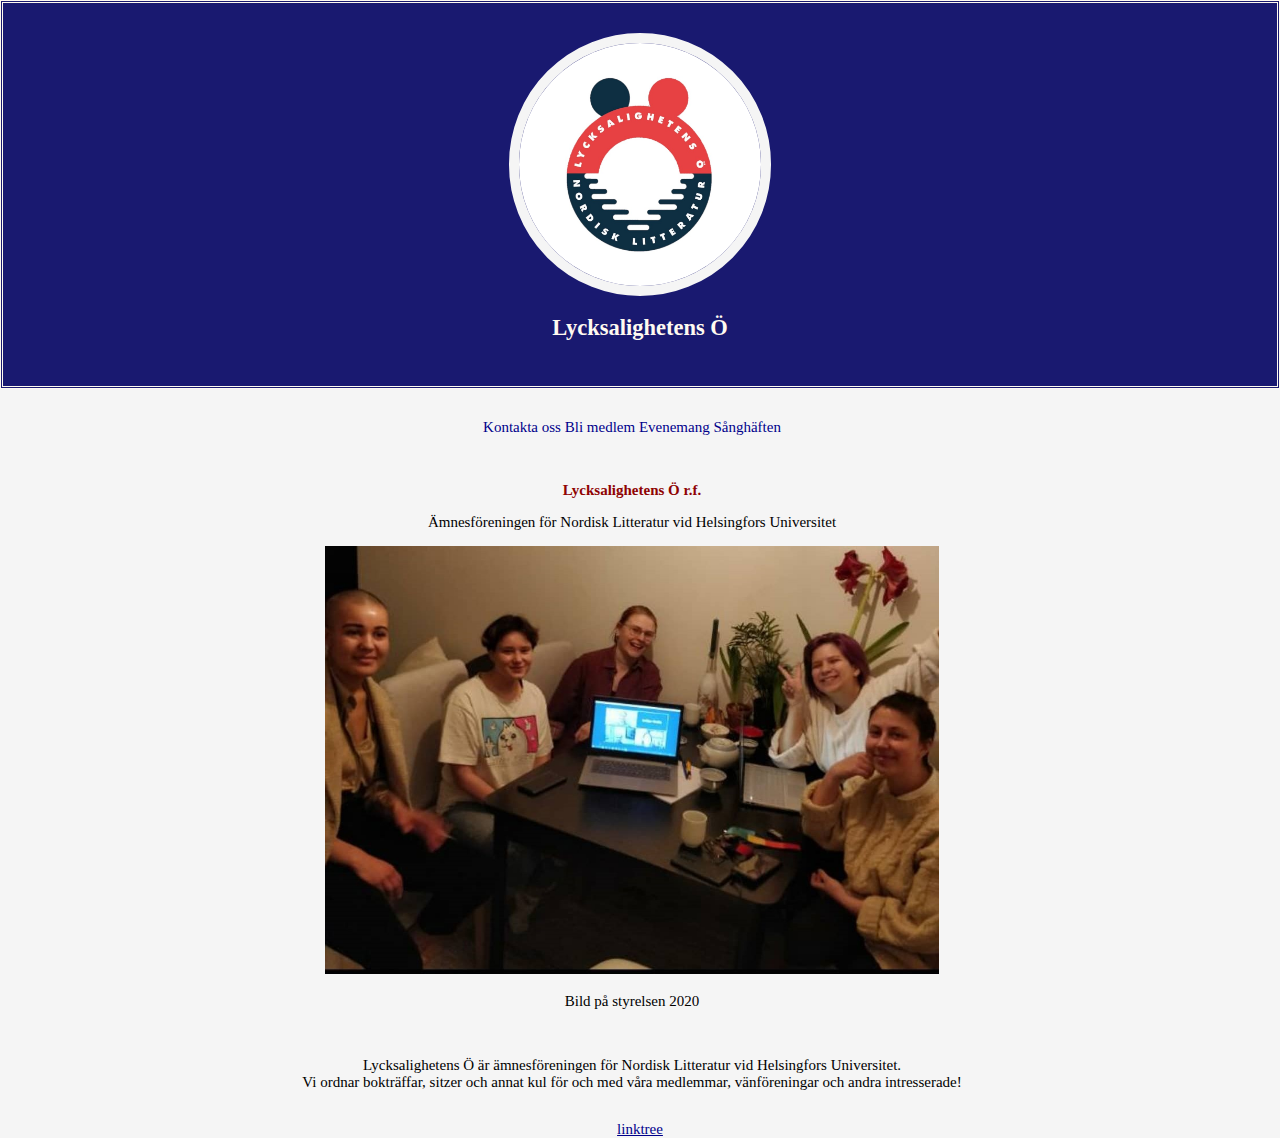
==== index.html @ efb20ac6 "made the others their own indexes" ====
<!DOCTYPE html>
<html>
   <!--lägg ännu till andra "sidor" på sidan, t.ex. sångböckerna!! (nordic noir & mumin), och bokcirkeln med all kontent osv--> 
    <head>
        <title>Lycksalighetens Ö r.f.</title>
        <link rel="icon" href="img/lo_stor_profil.jpg">
        <link rel="stylesheet" type="text/css" href="css/lo_styles.css">
    </head>
   <body>
<!-- header element -->
    <header>
        <img src="img/lo_stor_profil.jpg">
        <h1>Lycksalighetens Ö</h1>
    </header>

<!-- main element -->
<main>
    <nav>
            <a class="button" href="/contacts/index.html">Kontakta oss</a>
            <a class="button" target="_blank" href="https://elomake.helsinki.fi/lomakkeet/109276/lomake.html?fbclid=IwAR3BsH2eYzzIMjXUkUCZSqajgdBMNjMV9n346aNkhy9Jmcp5wgI6T0EY584">Bli medlem</a>
            <a class="button" href="events/index.html">Evenemang</a>
            <a class="button" href="sangbok/index.html">Sånghäften</a>
    </nav><br><br>
    <style>
        .button {
            text-decoration: none;
            font-family: 'Agency FB';
        }
        .button:hover {
            text-decoration: none;
        }
    </style>
    <h2>Lycksalighetens Ö r.f.</h2>
    <p>Ämnesföreningen för Nordisk Litteratur vid Helsingfors Universitet</p>
    <img src="img/lo_stysse.jpg">
    <p>Bild på styrelsen 2020</p><br>

    <p>Lycksalighetens Ö är ämnesföreningen för Nordisk Litteratur vid Helsingfors Universitet. <br>
    Vi ordnar bokträffar, sitzer och annat kul för och med våra medlemmar, vänföreningar och andra intresserade!<br></p>
    
    </main> 
<!-- Footer element-->
<footer>
    <a target="_blank" href="https://linktr.ee/lycksalighetenso">linktree</a>
</footer>
   </body> 
</html>
---- css/lo_styles.css ----
body{
    margin:auto;
    background-color:whitesmoke;
    font-family:'Agency FB';
    font-size: 15px;
}
header{
    max-width: 100%;
    background-color:midnightblue;
    text-align: center;
    font-family:'Castellar';
    color:floralwhite;
    font-size: 15px;
    border-style: double;
    padding: 30px;
}
h1{
    font-size: 1.5em;
}

header img{
    max-width:20%;
    border-radius: 200px;
    width: 300px;
    border: 10px solid whitesmoke;
}
h2{
    font-family:'Castellar';
    color:rgb(143, 3, 3);
    font-size:15px;
}
main{
    text-align: center;
    max-width: 80%;
    margin: 30px 100px;
    padding: 0 20px;
}
main img{
    max-width: 60%;
}
a{
  color:darkblue;  
}
a:hover{
    background-color: black;
    color:darkgray;
}
footer{
    text-align: center;
}
button {
    background-color: whitesmoke;
    color: black;
    font-size: 16px;
    border: 2px solid #0e149a; /*dark blue*/
    border-radius: 20px;
    padding: 12px 28px;
    transition-duration: 0.4s;
}
button:hover {
    background-color: #0e149a; /*dark blue*/
    color: whitesmoke;
}
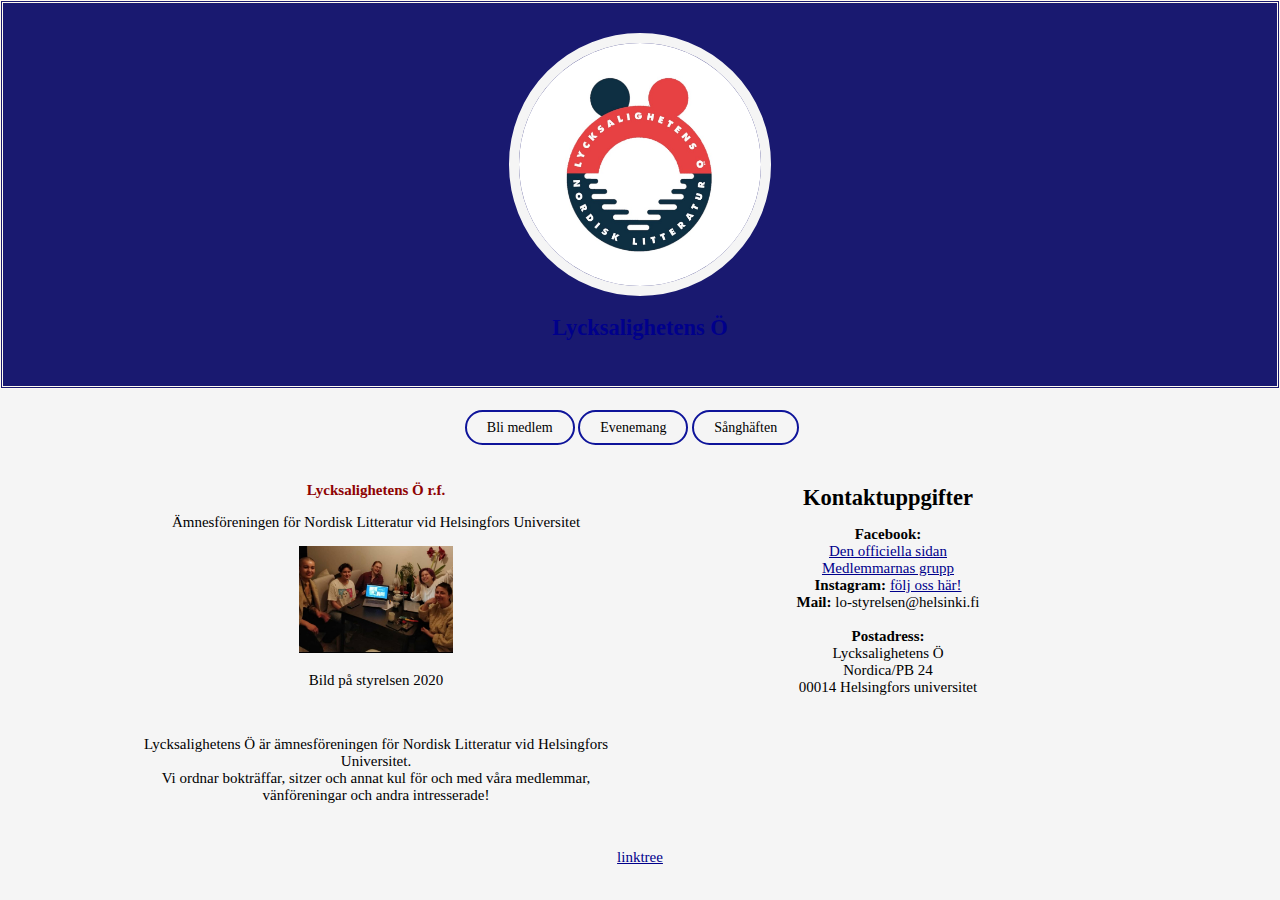
==== commit 8d9ec2b9: "tried to fix links again" ====
--- a/index.html
+++ b/index.html
@@ -10,16 +10,15 @@
 <!-- header element -->
     <header>
         <img src="img/lo_stor_profil.jpg">
-        <h1>Lycksalighetens Ö</h1>
+        <h1><a class="abig" href="lycksalighetens-o/index.html">Lycksalighetens Ö</a></h1>
     </header>
 
 <!-- main element -->
 <main>
     <nav>
-            <a class="button" href="/contacts/index.html">Kontakta oss</a>
             <a class="button" target="_blank" href="https://elomake.helsinki.fi/lomakkeet/109276/lomake.html?fbclid=IwAR3BsH2eYzzIMjXUkUCZSqajgdBMNjMV9n346aNkhy9Jmcp5wgI6T0EY584">Bli medlem</a>
-            <a class="button" href="events/index.html">Evenemang</a>
-            <a class="button" href="sangbok/index.html">Sånghäften</a>
+            <a class="button" href="lycksalighetens-o/events/index.html">Evenemang</a>
+            <a class="button" href="lycksalighetens-o/sangbok/index.html">Sånghäften</a>
     </nav><br><br>
     <style>
         .button {
@@ -29,16 +28,35 @@
         .button:hover {
             text-decoration: none;
         }
-    </style>
-    <h2>Lycksalighetens Ö r.f.</h2>
+        .abig {
+            text-decoration: none;
+        }
+    </style><div class="row">
+    <div class="column left">
+        <h2>Lycksalighetens Ö r.f.</h2>
     <p>Ämnesföreningen för Nordisk Litteratur vid Helsingfors Universitet</p>
     <img src="img/lo_stysse.jpg">
     <p>Bild på styrelsen 2020</p><br>
 
     <p>Lycksalighetens Ö är ämnesföreningen för Nordisk Litteratur vid Helsingfors Universitet. <br>
     Vi ordnar bokträffar, sitzer och annat kul för och med våra medlemmar, vänföreningar och andra intresserade!<br></p>
-    
-    </main> 
+    </div>
+    <div class="column right">
+        <h1>Kontaktuppgifter</h1>
+            <b>Facebook:</b><br>
+            <a target="_blank" href="https://facebook.com/lycksalighetenso">Den officiella sidan</a><br>
+            <a target="_blank" href="https://www.facebook.com/groups/419776044742113">Medlemmarnas grupp</a><br>
+
+            <b>Instagram: </b><a target="_blank" href="https://instagram.com/lycksalighetenso">följ oss här!</a><br>
+            <b>Mail: </b> lo-styrelsen@helsinki.fi<br>
+            
+            <br><b>Postadress:</b><br>
+                Lycksalighetens Ö<br>
+                Nordica/PB 24<br>
+                00014 Helsingfors universitet
+    </div>
+</div>
+</main> 
 <!-- Footer element-->
 <footer>
     <a target="_blank" href="https://linktr.ee/lycksalighetenso">linktree</a>
--- a/css/lo_styles.css
+++ b/css/lo_styles.css
@@ -36,7 +36,7 @@
     padding: 0 20px;
 }
 main img{
-    max-width: 60%;
+    max-width: 30%;
 }
 a{
   color:darkblue;  
@@ -48,16 +48,33 @@
 footer{
     text-align: center;
 }
-button {
+.button {
     background-color: whitesmoke;
     color: black;
-    font-size: 16px;
+    font-size: 14px;
+    font-family: 'Agency FB';
     border: 2px solid #0e149a; /*dark blue*/
     border-radius: 20px;
-    padding: 12px 28px;
+    padding: 8px 20px;
     transition-duration: 0.4s;
 }
-button:hover {
+.button:hover {
     background-color: #0e149a; /*dark blue*/
     color: whitesmoke;
+}
+.column {
+    float: left;
+    width: 50%;
+}
+.column :left {
+    width: 75%;
+}
+.column :right {
+    width: 25%;
+}
+/*clear floats after the columns*/
+.row::after {
+    content: "";
+    display: table;
+    clear: both;
 }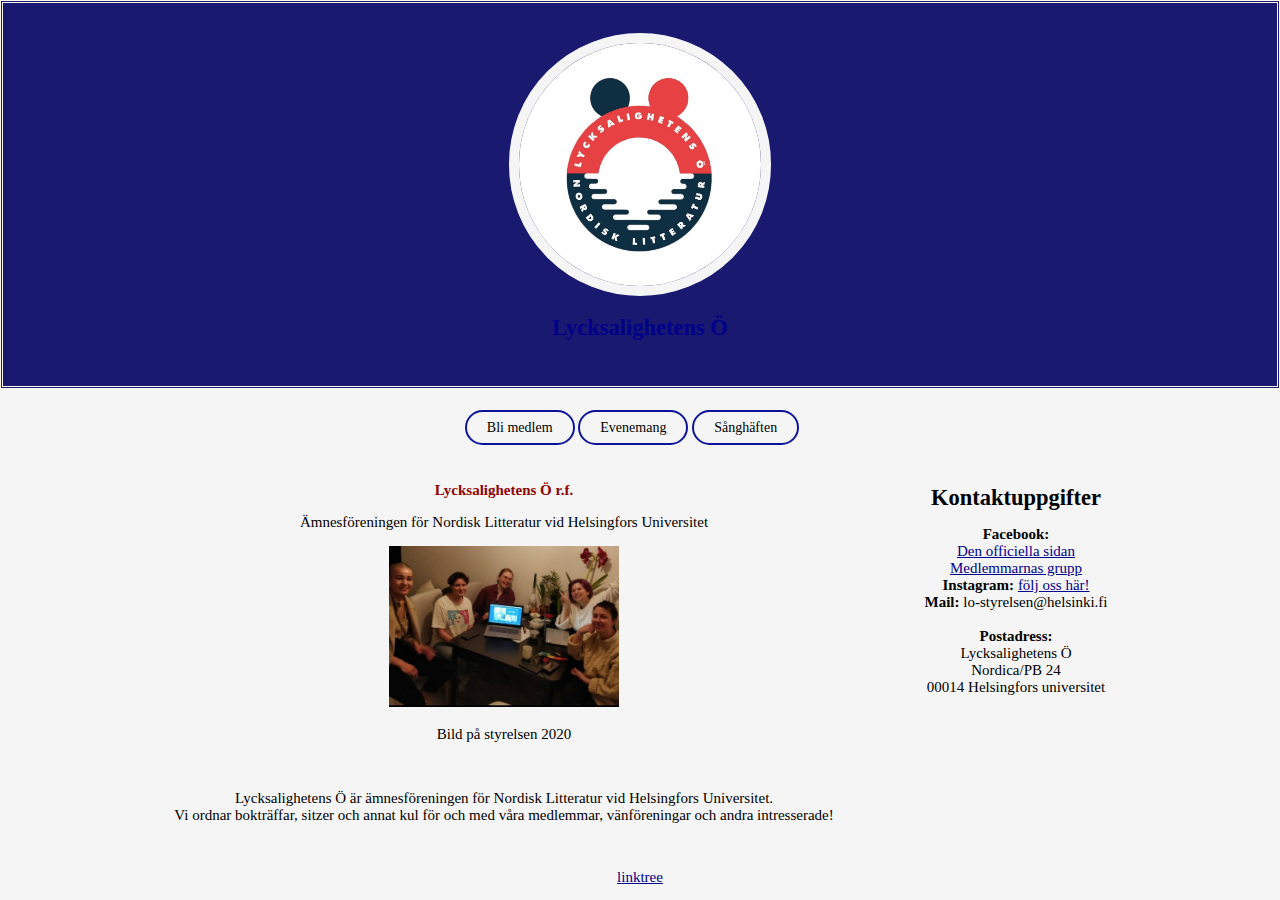
==== commit ae05d817: "fixed column" ====
--- a/index.html
+++ b/index.html
@@ -17,8 +17,8 @@
 <main>
     <nav>
             <a class="button" target="_blank" href="https://elomake.helsinki.fi/lomakkeet/109276/lomake.html?fbclid=IwAR3BsH2eYzzIMjXUkUCZSqajgdBMNjMV9n346aNkhy9Jmcp5wgI6T0EY584">Bli medlem</a>
-            <a class="button" href="lycksalighetens-o/events/index.html">Evenemang</a>
-            <a class="button" href="lycksalighetens-o/sangbok/index.html">Sånghäften</a>
+            <a class="button" href="neinyz.github.io/lycksalighetens-o/events/index.html">Evenemang</a>
+            <a class="button" href="neinyz.github.io/lycksalighetens-o/sangbok/index.html">Sånghäften</a>
     </nav><br><br>
     <style>
         .button {
@@ -32,7 +32,7 @@
             text-decoration: none;
         }
     </style><div class="row">
-    <div class="column left">
+    <div class="left">
         <h2>Lycksalighetens Ö r.f.</h2>
     <p>Ämnesföreningen för Nordisk Litteratur vid Helsingfors Universitet</p>
     <img src="img/lo_stysse.jpg">
@@ -41,7 +41,7 @@
     <p>Lycksalighetens Ö är ämnesföreningen för Nordisk Litteratur vid Helsingfors Universitet. <br>
     Vi ordnar bokträffar, sitzer och annat kul för och med våra medlemmar, vänföreningar och andra intresserade!<br></p>
     </div>
-    <div class="column right">
+    <div class="right">
         <h1>Kontaktuppgifter</h1>
             <b>Facebook:</b><br>
             <a target="_blank" href="https://facebook.com/lycksalighetenso">Den officiella sidan</a><br>
--- a/css/lo_styles.css
+++ b/css/lo_styles.css
@@ -62,14 +62,13 @@
     background-color: #0e149a; /*dark blue*/
     color: whitesmoke;
 }
-.column {
+
+.left {
     float: left;
-    width: 50%;
-}
-.column :left {
     width: 75%;
 }
-.column :right {
+.right {
+    float: left;
     width: 25%;
 }
 /*clear floats after the columns*/
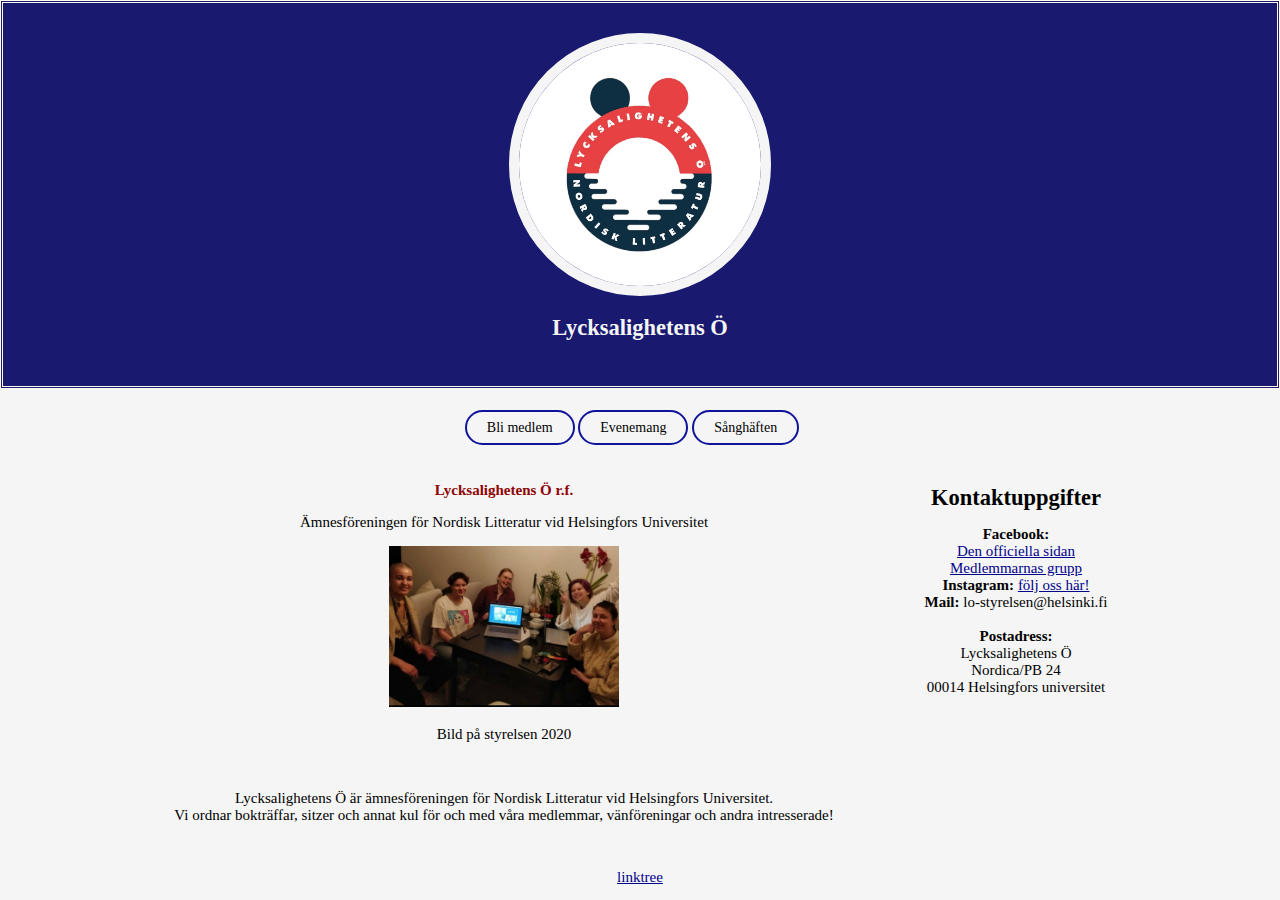
==== commit 8897ad42: "fixed links and columns" ====
--- a/index.html
+++ b/index.html
@@ -10,15 +10,15 @@
 <!-- header element -->
     <header>
         <img src="img/lo_stor_profil.jpg">
-        <h1><a class="abig" href="lycksalighetens-o/index.html">Lycksalighetens Ö</a></h1>
+        <h1><a class="abig" href="https://neinyz.github.io/lycksalighetens-o/index.html">Lycksalighetens Ö</a></h1>
     </header>
 
 <!-- main element -->
 <main>
     <nav>
             <a class="button" target="_blank" href="https://elomake.helsinki.fi/lomakkeet/109276/lomake.html?fbclid=IwAR3BsH2eYzzIMjXUkUCZSqajgdBMNjMV9n346aNkhy9Jmcp5wgI6T0EY584">Bli medlem</a>
-            <a class="button" href="neinyz.github.io/lycksalighetens-o/events/index.html">Evenemang</a>
-            <a class="button" href="neinyz.github.io/lycksalighetens-o/sangbok/index.html">Sånghäften</a>
+            <a class="button" href="https://neinyz.github.io/lycksalighetens-o/events/index.html">Evenemang</a>
+            <a class="button" href="https://neinyz.github.io/lycksalighetens-o/sangbok/index.html">Sånghäften</a>
     </nav><br><br>
     <style>
         .button {
@@ -30,9 +30,10 @@
         }
         .abig {
             text-decoration: none;
+            color: whitesmoke;
         }
     </style><div class="row">
-    <div class="left">
+    <div class="column left">
         <h2>Lycksalighetens Ö r.f.</h2>
     <p>Ämnesföreningen för Nordisk Litteratur vid Helsingfors Universitet</p>
     <img src="img/lo_stysse.jpg">
@@ -41,7 +42,7 @@
     <p>Lycksalighetens Ö är ämnesföreningen för Nordisk Litteratur vid Helsingfors Universitet. <br>
     Vi ordnar bokträffar, sitzer och annat kul för och med våra medlemmar, vänföreningar och andra intresserade!<br></p>
     </div>
-    <div class="right">
+    <div class="column right">
         <h1>Kontaktuppgifter</h1>
             <b>Facebook:</b><br>
             <a target="_blank" href="https://facebook.com/lycksalighetenso">Den officiella sidan</a><br>
--- a/css/lo_styles.css
+++ b/css/lo_styles.css
@@ -62,13 +62,14 @@
     background-color: #0e149a; /*dark blue*/
     color: whitesmoke;
 }
-
+.column {
+    float: left;
+    width: 50%;
+}
 .left {
-    float: left;
     width: 75%;
 }
 .right {
-    float: left;
     width: 25%;
 }
 /*clear floats after the columns*/
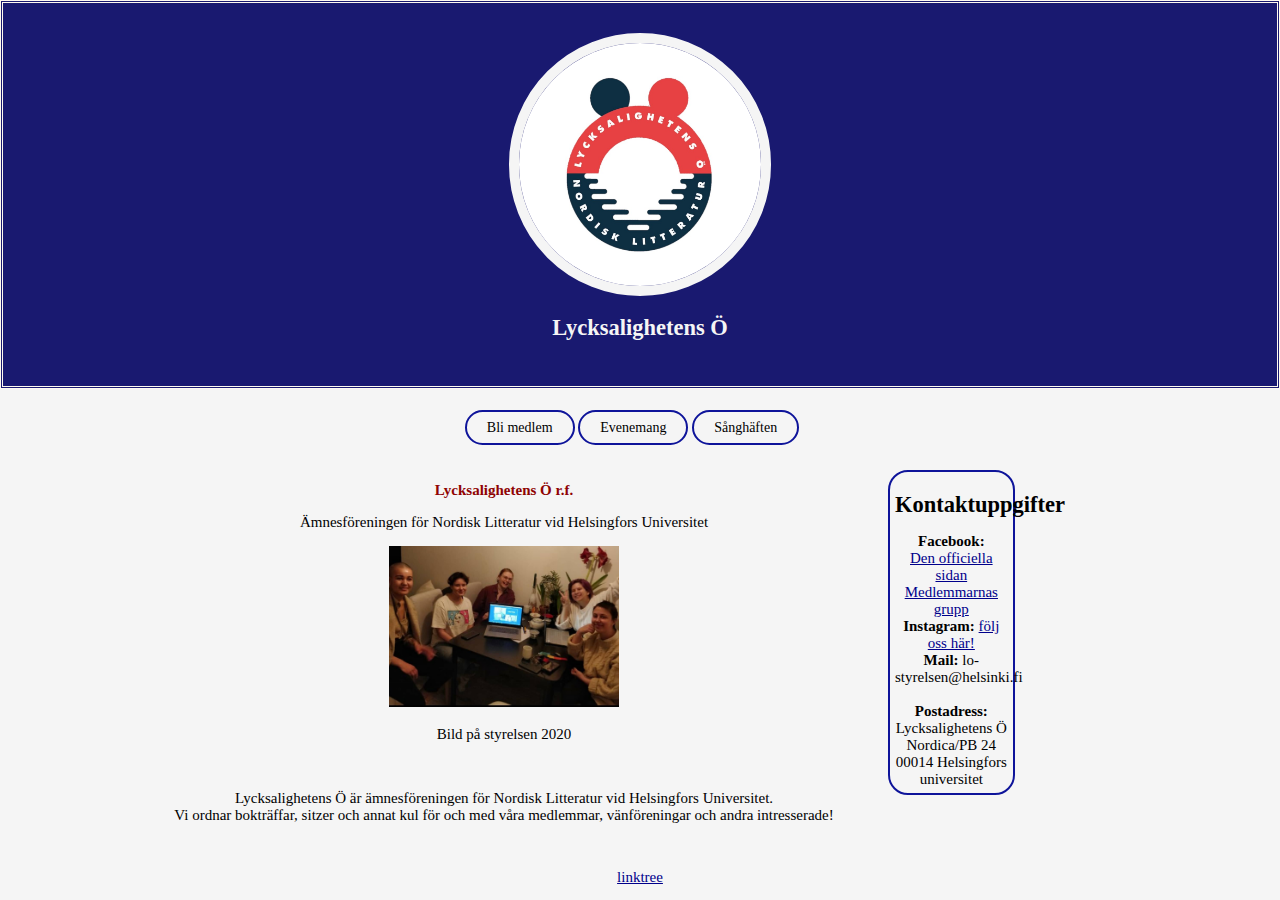
==== commit 5681615d: "css changes" ====
--- a/index.html
+++ b/index.html
@@ -10,15 +10,15 @@
 <!-- header element -->
     <header>
         <img src="img/lo_stor_profil.jpg">
-        <h1><a class="abig" href="https://neinyz.github.io/lycksalighetens-o/index.html">Lycksalighetens Ö</a></h1>
+        <h1><a class="abig" href="/index.html">Lycksalighetens Ö</a></h1>
     </header>
 
 <!-- main element -->
 <main>
     <nav>
             <a class="button" target="_blank" href="https://elomake.helsinki.fi/lomakkeet/109276/lomake.html?fbclid=IwAR3BsH2eYzzIMjXUkUCZSqajgdBMNjMV9n346aNkhy9Jmcp5wgI6T0EY584">Bli medlem</a>
-            <a class="button" href="https://neinyz.github.io/lycksalighetens-o/events/index.html">Evenemang</a>
-            <a class="button" href="https://neinyz.github.io/lycksalighetens-o/sangbok/index.html">Sånghäften</a>
+            <a class="button" href="/events/index.html">Evenemang</a>
+            <a class="button" href="/sangbok/index.html">Sånghäften</a>
     </nav><br><br>
     <style>
         .button {
--- a/css/lo_styles.css
+++ b/css/lo_styles.css
@@ -70,7 +70,10 @@
     width: 75%;
 }
 .right {
-    width: 25%;
+    border-radius: 20px;
+    border: 2px solid #0e149a;
+    width: 11%;
+    padding: 5px;
 }
 /*clear floats after the columns*/
 .row::after {
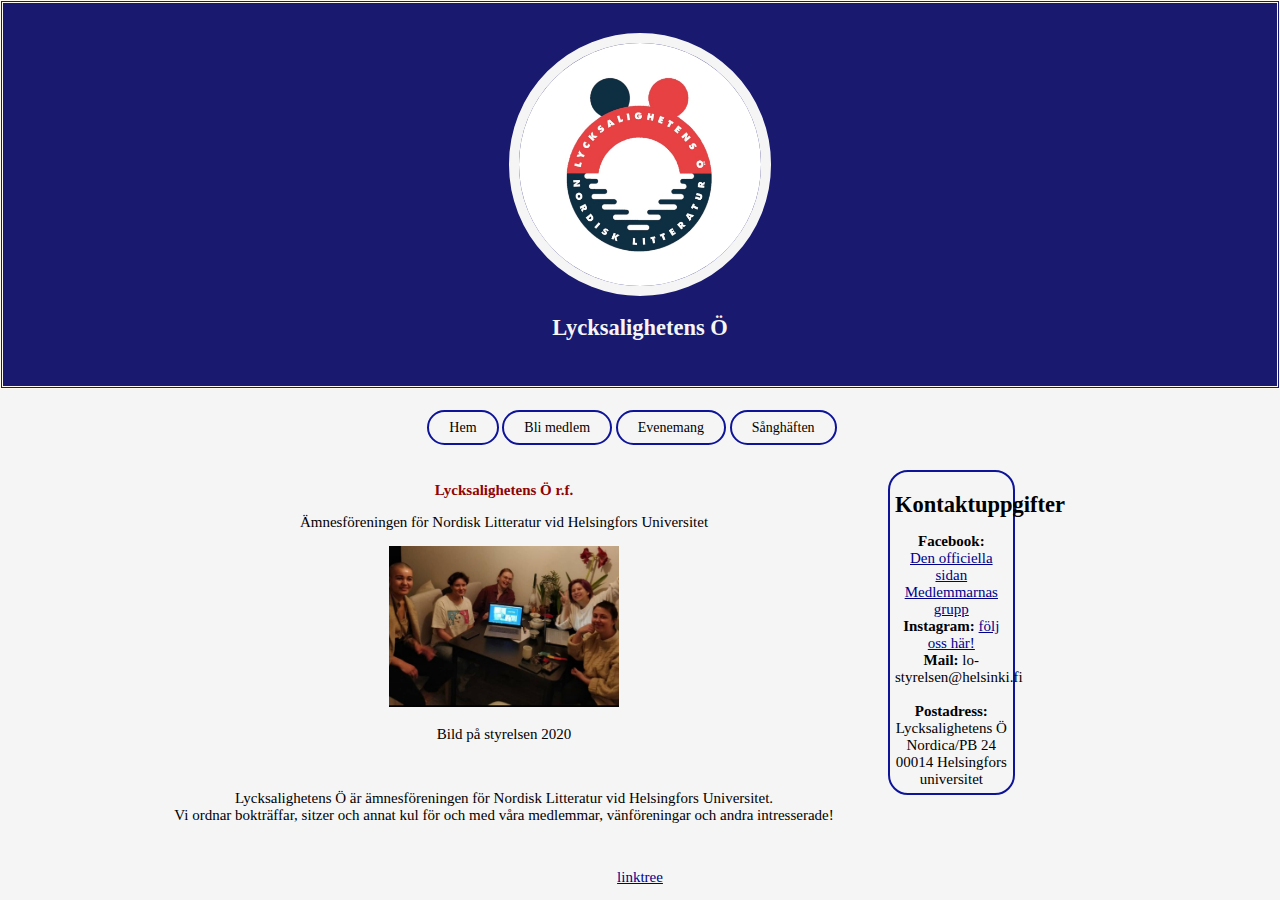
==== commit ff55620d: "added home button and menu to all pages" ====
--- a/index.html
+++ b/index.html
@@ -16,10 +16,12 @@
 <!-- main element -->
 <main>
     <nav>
+            <a class="button" href="/index.html">Hem</a>
             <a class="button" target="_blank" href="https://elomake.helsinki.fi/lomakkeet/109276/lomake.html?fbclid=IwAR3BsH2eYzzIMjXUkUCZSqajgdBMNjMV9n346aNkhy9Jmcp5wgI6T0EY584">Bli medlem</a>
-            <a class="button" href="/events/index.html">Evenemang</a>
-            <a class="button" href="/sangbok/index.html">Sånghäften</a>
+            <a class="button" href="/events.html">Evenemang</a>
+            <a class="button" href="/sangbok.html">Sånghäften</a>
     </nav><br><br>
+   <!--LÄGG EVENTS O SÅNGBOK TIBAKA TI SAMMA REPOSITORY--> 
     <style>
         .button {
             text-decoration: none;
@@ -31,6 +33,9 @@
         .abig {
             text-decoration: none;
             color: whitesmoke;
+        }
+        .abig:hover {
+            background-color: transparent;
         }
     </style><div class="row">
     <div class="column left">
